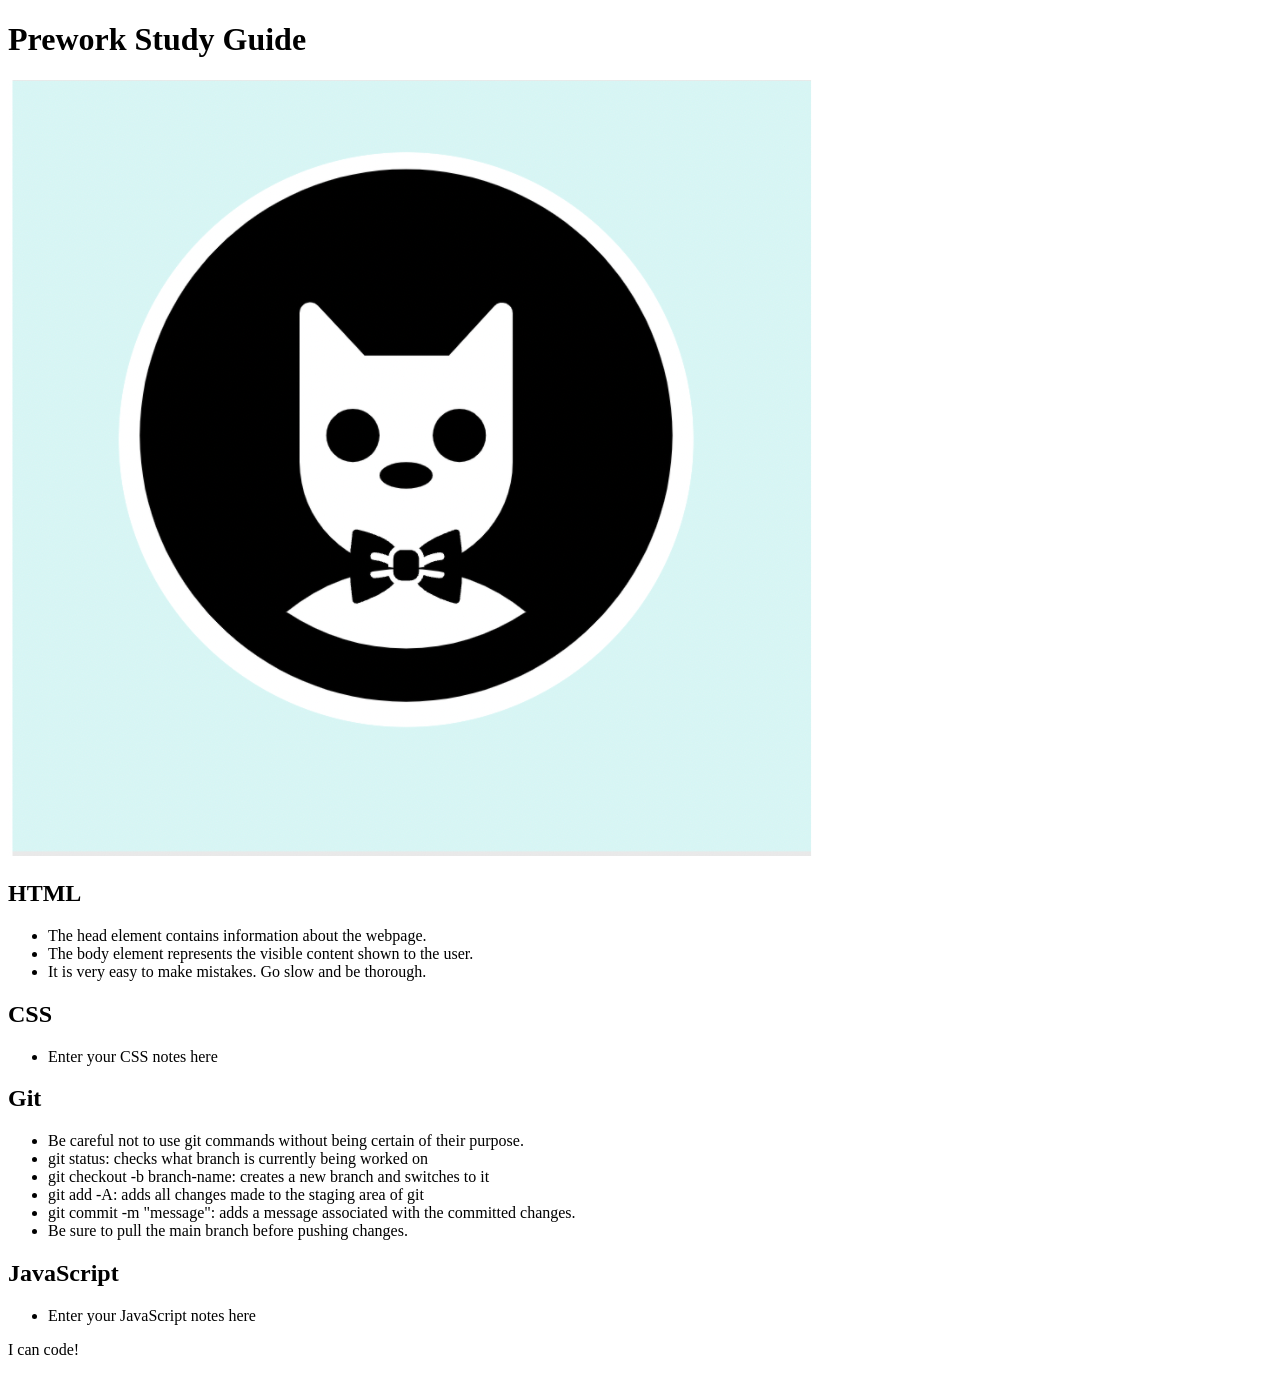
==== index.html @ 68e2cb5f "changed file location" ====
<!DOCTYPE html>
<html lang="en">
  <head>
    <meta charset="UTF-8" />
    <meta http-equiv="X-UA-Compatible" content="IE=edge" />
    <meta name="viewport" content="width=device-width, initial-scale=1.0" />
    <title>Prework Study Guide</title>
  </head>
  <body>
    <header id="header">
      <h1>Prework Study Guide</h1>
      <img src="./assets/bowtie-cat.png" alt="Profile image of cat wearing a bow tie." />
    </header>
    <main>
      <section class="card" id="html-section">
        <h2>HTML</h2>
        <ul>
          <li>The head element contains information about the webpage.</li>
          <li>The body element represents the visible content shown to the user.</li>
          <li>It is very easy to make mistakes. Go slow and be thorough.</li>
        </ul>
      </section>
      <section class="card" id="css-section">
        <h2>CSS</h2>
        <ul>
          <li>Enter your CSS notes here</li>
        </ul>
      </section>
      <section class="card" id="git-section">
        <h2>Git</h2>
        <ul>
          <li>Be careful not to use git commands without being certain of their purpose.</li>
          <li>git status: checks what branch is currently being worked on</li>
          <li>git checkout -b branch-name: creates a new branch and switches to it</li>
          <li>git add -A: adds all changes made to the staging area of git</li>
          <li>git commit -m "message": adds a message associated with the committed changes.</li>
          <li>Be sure to pull the main branch before pushing changes.</li>
        </ul>
      </section>
      <section class="card" id="javascript-section">
        <h2>JavaScript</h2>
        <ul>
          <li>Enter your JavaScript notes here</li>
        </ul>
      </section>
    </main>

    <footer>
      <p>I can code!</p>
    </footer>
  </body>
</html>
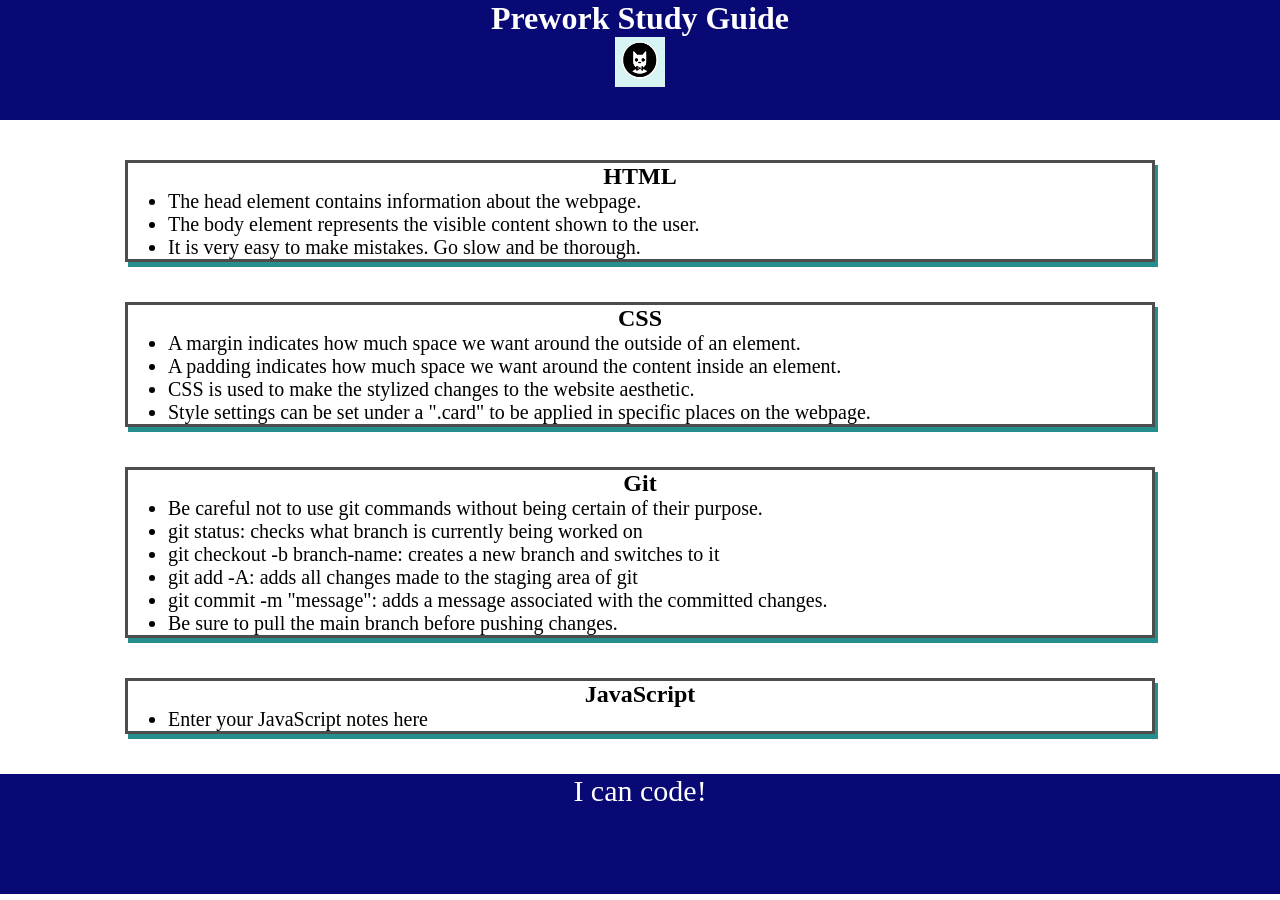
==== commit 00e2228d: "added CSS to project" ====
--- a/index.html
+++ b/index.html
@@ -4,6 +4,7 @@
     <meta charset="UTF-8" />
     <meta http-equiv="X-UA-Compatible" content="IE=edge" />
     <meta name="viewport" content="width=device-width, initial-scale=1.0" />
+    <link rel="stylesheet" href="./assets/style.css">
     <title>Prework Study Guide</title>
   </head>
   <body>
@@ -23,7 +24,10 @@
       <section class="card" id="css-section">
         <h2>CSS</h2>
         <ul>
-          <li>Enter your CSS notes here</li>
+          <li>A margin indicates how much space we want around the outside of an element.</li>
+          <li>A padding indicates how much space we want around the content inside an element.</li>
+          <li>CSS is used to make the stylized changes to the website aesthetic.</li>
+          <li>Style settings can be set under a ".card" to be applied in specific places on the webpage.</li>
         </ul>
       </section>
       <section class="card" id="git-section">
--- a/assets/style.css
+++ b/assets/style.css
@@ -0,0 +1,36 @@
+* {
+    margin: 0;
+    padding: 0;
+}
+header,
+footer {
+    width: 100%;
+    height: 120px;
+    background-color: rgb(9, 9, 117);
+    color: white;
+}
+h1,
+h2 {
+    text-align:center;
+}
+img {
+    display: block;
+    height: 50px;
+    width: 50px;
+    margin-left: auto;
+    margin-right: auto;
+}
+ul {
+    padding-left: 40px;
+    font-size: 20px;
+}
+p {
+    text-align: center;
+    font-size: 30px;
+}
+.card {
+    width:80%;
+    margin:40px auto;
+    border: 3px solid rgb(77, 77, 77);
+    box-shadow: 3px 5px #268E8D;
+}
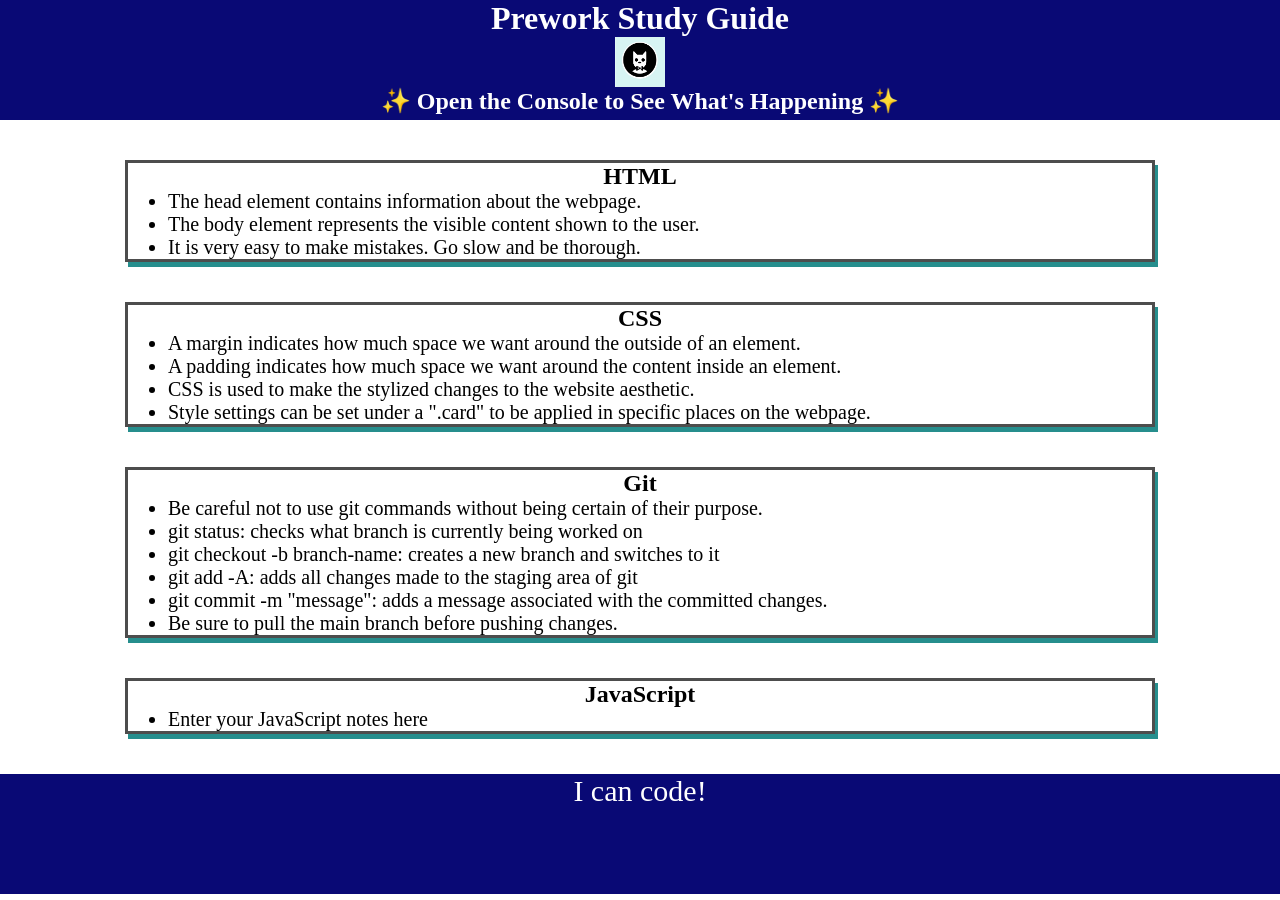
==== commit 0ed8c09d: "added JavaScript file and code" ====
--- a/index.html
+++ b/index.html
@@ -11,6 +11,7 @@
     <header id="header">
       <h1>Prework Study Guide</h1>
       <img src="./assets/bowtie-cat.png" alt="Profile image of cat wearing a bow tie." />
+      <h2>✨ Open the Console to See What's Happening ✨</h2>
     </header>
     <main>
       <section class="card" id="html-section">
@@ -52,5 +53,6 @@
     <footer>
       <p>I can code!</p>
     </footer>
+    <script src="./assets/script.js"></script>
   </body>
 </html>
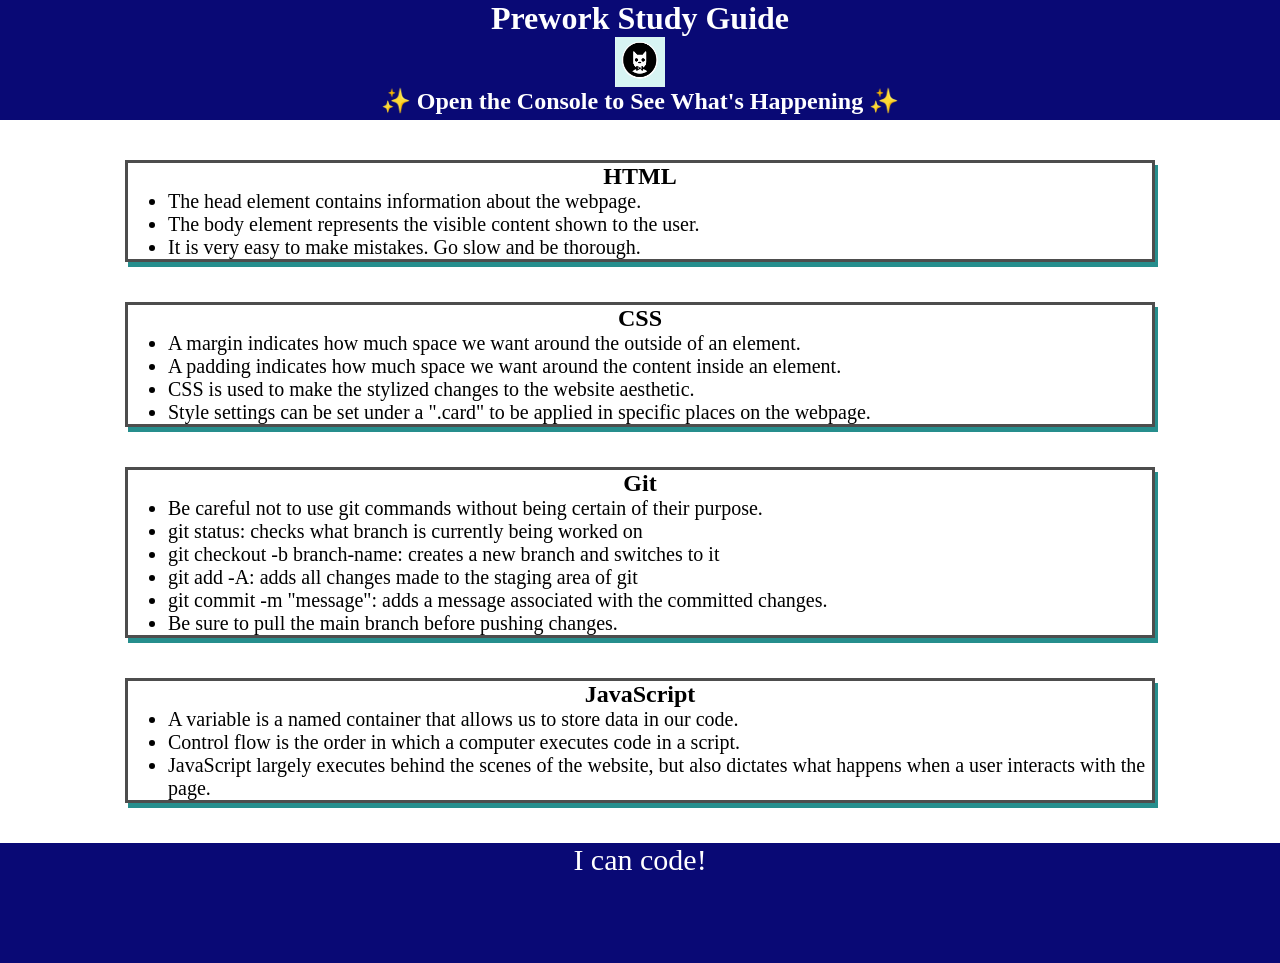
==== commit bb66bff2: "added more JavaScript and JavaScript notes" ====
--- a/index.html
+++ b/index.html
@@ -45,7 +45,9 @@
       <section class="card" id="javascript-section">
         <h2>JavaScript</h2>
         <ul>
-          <li>Enter your JavaScript notes here</li>
+          <li>A variable is a named container that allows us to store data in our code.</li>
+          <li>Control flow is the order in which a computer executes code in a script.</li>
+          <li>JavaScript largely executes behind the scenes of the website, but also dictates what happens when a user interacts with the page.</li>
         </ul>
       </section>
     </main>
